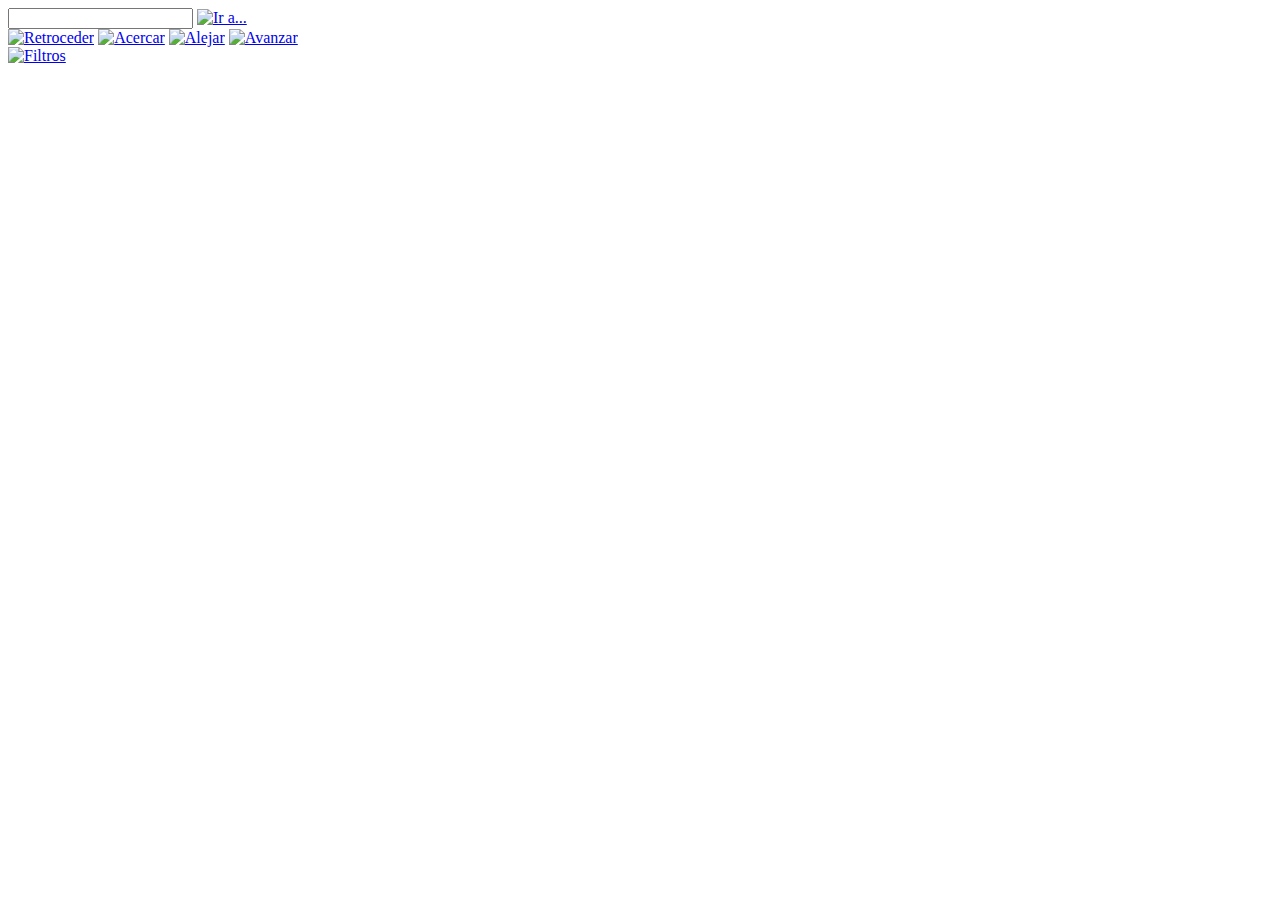
==== 1 Desarrollo/index.html @ 040a7037 "Agrego codificación ASCII" ====
<html>

	<head>
		<meta http-equiv="Content-Type" content="text/html; charset=ASCII" />
		<link rel="stylesheet" type="text/css" href="styles/style.css">
        <link rel="stylesheet" type="text/css" href="styles/jquery-ui-1.8.16.custom.css">     

        
        <script src="http://code.jquery.com/jquery-latest.js"></script>
        <script type="text/javascript" src="scripts/jquery-1.7.1.min.js"></script>
        <script type="text/javascript" src="scripts/jquery-ui-1.9.2.custom.min.js"></script>
        <script type="text/javascript" src="scripts/jquery.mousewheel.min.js"></script>
		<script type="text/javascript" src="scripts/jquery.overscroll.min.js"></script>
        <script type="text/javascript" src="scripts/jquery.linq.min.js"></script>
        
		<script type="text/javascript" src="scripts/util.date.js"></script>
        <script type="text/javascript" src="scripts/util.roman_numeral.js"></script>
        <script type="text/javascript" src="scripts/util.controles.js"></script>
        
        <script type="text/javascript" src="scripts/timeline.filtro.js"></script>
		<script type="text/javascript" src="scripts/timeline.eventos.js"></script>
        <script type="text/javascript" src="scripts/timeline.regla.js"></script>    
		<script type="text/javascript" src="scripts/timeline.linea.js"></script>   
    	
		<script type="text/javascript">
			function validarEnter(e) {
			enter = (document.FechaNavegar) ? e.keyCode : e.which; /* ? es una versi�n abreviada del if. Si se cumple la condici�n toma el valor que hay entre el signo de interrogaci�n y los dos puntos, si no se cumple, toma el valor que hay a continuaci�n de los dos puntos. David */
			if (enter==13) Regla.navegar();
			}
		</script>
		
		
		<script type="text/javascript">
			$(document).ready(function () {
				Linea.init();
				Filtros.init();				
			});
		</script>
	</head>
	
	<body>        
        <div id="navegador">
        	<input id="FechaNavegar" type="text" maxlength="10" onkeypress="validarEnter(event)" />
            <a id="botonBuscar" href="javascript:Regla.navegar()"><img src="images/iconos/ir-a.png" title="Ir a..."></a>
        </div>
                
	
				
				
    	<div id="timeline-comandos">
            <a href="javascript:Regla.scrollRetroceder()"><img src="images/iconos/retroceder.png" title="Retroceder"></a>
            <a href="javascript:Regla.zoomAcercar()"><img src="images/iconos/zoom-acercar.png" title="Acercar"></a>
            <a href="javascript:Regla.zoomAlejar()"><img src="images/iconos/zoom-alejar.png" title="Alejar"></a>
            <a href="javascript:Regla.scrollAvanzar()"><img src="images/iconos/avanzar.png" title="Avanzar"></a>
        </div>
    	<!--se elimin� el href de este div que llamaba al metodo Filtro.init() y se lo remplazo por #-->
        <div id="filtros">
        	<a href="#"><img src="images/iconos/filtros.png" title="Filtros"></a>
        </div>
        
        <div id="filtros-panel" style='display: none;'>
   	    	<h2>Filtros</h2>        
            <table>
            	<tr>
                	<td>Titulo:</td>
                	<td><input id="filtroTitulo" type="text" maxlength="50"></td>      
                    <td></td>          	
                	<td></td>          	
                </tr>
                <tr>
                	<td>Categorias:</td>
                	<td><select id="filtroCategorias"  multiple="multiple" size="5"></select></td>
                	<td>Paises:</td>
                	<td><select id="filtroPaises" multiple="multiple" size="5"></select></td>
                </tr>
            </table>
            <p class="botones"><button type="button" id="btnAgregarFiltro">Agregar</button></p>
            
            <h3>Vista previa</h3>
            
            <div id="timeline-filtros"></div>            
            <p class="botones"><button id="btnGenerarLineas" type="button">Generar</button></p>
        </div>    
        
    	<div id="timeline-scroll">
		  <div id="timeline-contenedor">
        	<div id="timeline-regla"></div>
        	<div id="timeline-lineas"></div> 
        </div>
	</div>
	</body>
</html>
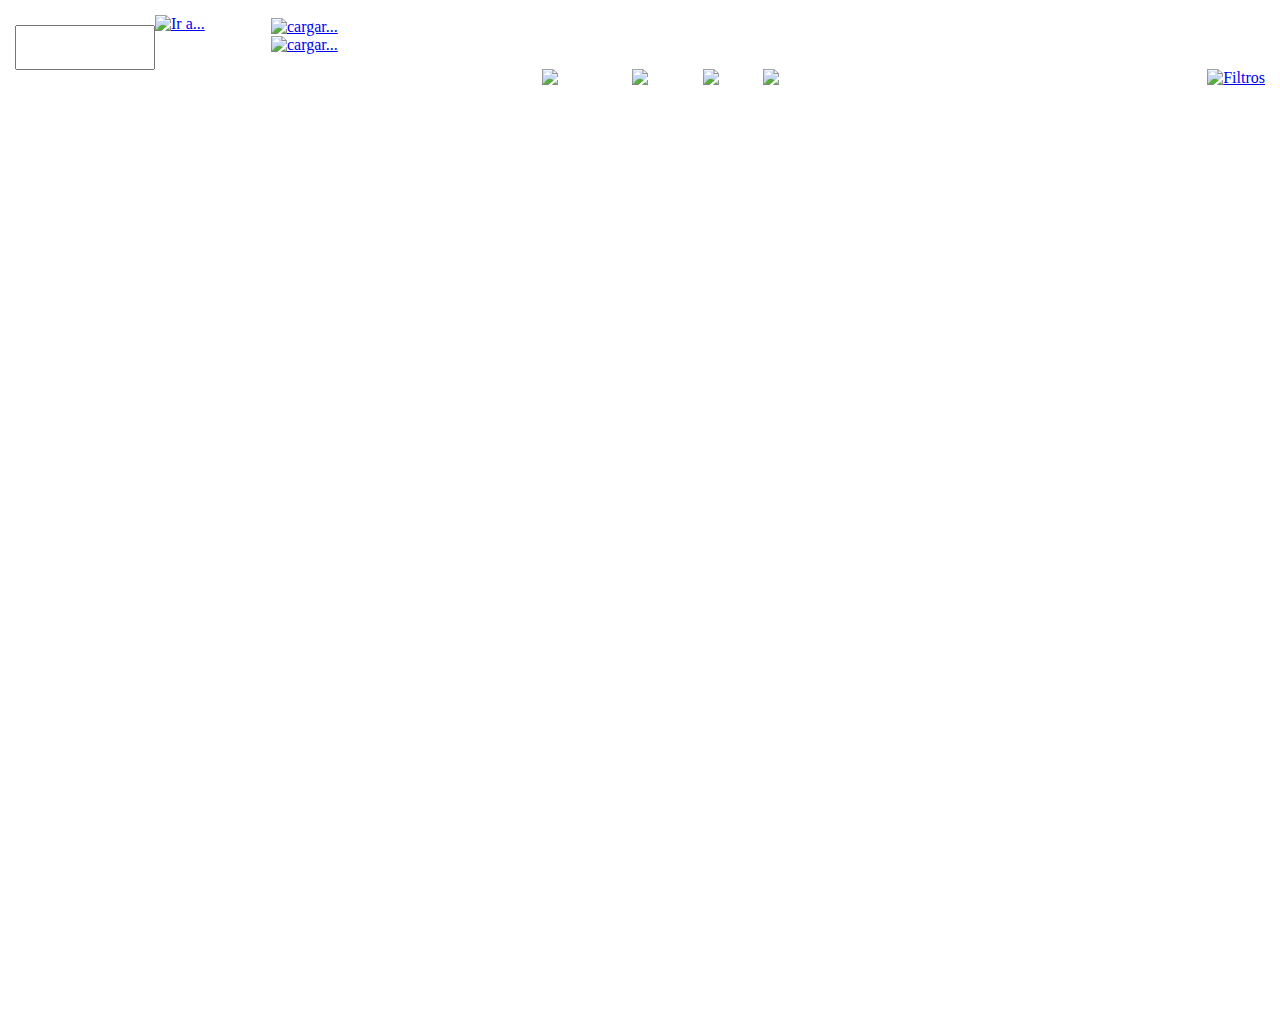
==== commit 8bd82d8e: "Merge d158bb011b53edaa0b1b8578bc9771b5c2f0532a into eaa945c4b33f0f6e5e086e15f1497bc07986bb7f" ====
--- a/1 Desarrollo/index.html
+++ b/1 Desarrollo/index.html
@@ -1,25 +1,25 @@
 <html>
 
 	<head>
-		<meta http-equiv="Content-Type" content="text/html; charset=ASCII" />
+		<meta http-equiv="Content-Type" content="text/html; charset=UTF-8" />
 		<link rel="stylesheet" type="text/css" href="styles/style.css">
-        <link rel="stylesheet" type="text/css" href="styles/jquery-ui-1.8.16.custom.css">     
+        <link rel="stylesheet" type="text/css" href="styles/jquery-ui-1.10.4.custom.css">
 
         
-        <script src="http://code.jquery.com/jquery-latest.js"></script>
-        <script type="text/javascript" src="scripts/jquery-1.7.1.min.js"></script>
-        <script type="text/javascript" src="scripts/jquery-ui-1.9.2.custom.min.js"></script>
-        <script type="text/javascript" src="scripts/jquery.mousewheel.min.js"></script>
+		<script src="http://code.jquery.com/jquery-latest.js"></script>
+		<script type="text/javascript" src="scripts/jquery-1.7.1.min.js"></script>
+		<script type="text/javascript" src="scripts/jquery-ui-1.10.4.custom.js"></script> 
+		<script type="text/javascript" src="scripts/jquery.mousewheel.min.js"></script>
 		<script type="text/javascript" src="scripts/jquery.overscroll.min.js"></script>
-        <script type="text/javascript" src="scripts/jquery.linq.min.js"></script>
-        
+		<script type="text/javascript" src="scripts/jquery.linq.min.js"></script>
+		
 		<script type="text/javascript" src="scripts/util.date.js"></script>
-        <script type="text/javascript" src="scripts/util.roman_numeral.js"></script>
-        <script type="text/javascript" src="scripts/util.controles.js"></script>
-        
-        <script type="text/javascript" src="scripts/timeline.filtro.js"></script>
+		<script type="text/javascript" src="scripts/util.roman_numeral.js"></script>
+		<script type="text/javascript" src="scripts/util.controles.js"></script>
+		
+		<script type="text/javascript" src="scripts/timeline.filtro.js"></script>
 		<script type="text/javascript" src="scripts/timeline.eventos.js"></script>
-        <script type="text/javascript" src="scripts/timeline.regla.js"></script>    
+		<script type="text/javascript" src="scripts/timeline.regla.js"></script>    
 		<script type="text/javascript" src="scripts/timeline.linea.js"></script>   
     	
 		<script type="text/javascript">
@@ -28,7 +28,11 @@
 			if (enter==13) Regla.navegar();
 			}
 		</script>
-		
+		<script>
+			$(function() {
+			$( "#datepicker" ).datepicker({ dateFormat: 'dd/mm/yyyy' });
+			});
+		</script>‏
 		
 		<script type="text/javascript">
 			$(document).ready(function () {
@@ -36,15 +40,26 @@
 				Filtros.init();				
 			});
 		</script>
+		
+		
 	</head>
 	
 	<body>        
         <div id="navegador">
-        	<input id="FechaNavegar" type="text" maxlength="10" onkeypress="validarEnter(event)" />
+        	<input id="FechaNavegar" type="text" maxlength="10" onkeypress="validarEnter(event)" title="Formato: DD/MM/AAAA � AAAA" />
             <a id="botonBuscar" href="javascript:Regla.navegar()"><img src="images/iconos/ir-a.png" title="Ir a..."></a>
+
         </div>
+		
+		<div id="cargarEvento">
+		<a id="botonCargar" href="javascript:Eventos.cargar()">
+		<img title="cargar..." src="images/iconos/subir.png">
+	</div>
                 
-	
+	<div id="cargarEvento">
+		<a id="botonCargar" href="javascript:Eventos.cargar()">
+		<img title="cargar..." src="images/iconos/subir.png">
+	</div>
 				
 				
     	<div id="timeline-comandos">
@@ -77,6 +92,8 @@
             <p class="botones"><button type="button" id="btnAgregarFiltro">Agregar</button></p>
             
             <h3>Vista previa</h3>
+
+		
             
             <div id="timeline-filtros"></div>            
             <p class="botones"><button id="btnGenerarLineas" type="button">Generar</button></p>
--- a/1 Desarrollo/styles/style.css
+++ b/1 Desarrollo/styles/style.css
@@ -0,0 +1,343 @@
+/* FONTS */
+@font-face {
+    font-family: "Lindsey";
+    src: url(../fonts/LINDS.TTF);
+}
+
+/* GENERAL */
+
+body {
+	background: url(../images/background.jpg) repeat;
+	font-family: "Lindsey";
+	margin: 0;
+	padding: 0;
+}
+
+/* EVENTOS */
+
+#timeline-lineas {
+	position: absolute;
+    top: 70px;
+    width: 100%;
+	
+}
+
+#timeline-lineas .timeline-eventos {
+	width: 100%;
+	min-height: 100px;
+	background: url("../images/linea.png") repeat-x scroll 0 70px transparent;
+}
+
+#timeline-lineas .timeline-eventos span {
+	margin-left: 15px;
+	margin-top: 10px;
+	position: relative;
+}
+
+#timeline-lineas .timeline-eventos .evento {
+	background: url(../images/pines.png) no-repeat 0 0;
+	width: 18px;
+	min-height: 20px;
+	position: absolute;
+	cursor: pointer;
+	margin: 0;
+	padding: 0;
+}
+
+#timeline-lineas .categoria-musica { background-position: -152px 0 !important; }
+#timeline-lineas .categoria-cine { background-position: -35px 0 !important; }
+#timeline-lineas .categoria-historia { background-position: -210px 0 !important; }
+
+/* NAVEGADOR */
+
+#navegador {
+	float: left;
+	width: 20%;
+	margin-left: 15px;
+}
+
+#navegador input {
+	float: left;
+    font-size: 1.5em;
+    height: 45px;
+    margin: 0;
+    width: 140px;
+	text-align: center;
+	margin-top: 10px;
+	color: #70777d;
+}
+
+/* FILTROS */
+
+#filtros {
+	margin-right: 15px;
+	float: right;
+	width: 12%;
+	text-align: right;
+}
+
+#filtros, #timeline-comandos, #navegador {
+	margin-top: 15px;
+}
+
+#filtros a:hover, #timeline-comandos a:hover, #navegador a:hover {
+	text-shadow: #999 2px 2px;
+}
+
+#filtros-panel {
+	background: url("../images/fondo-filtros.png") repeat scroll 0 0 transparent;
+    border: 2px solid #EEEEEE;
+    margin: 85px 0 0 10%;
+    padding: 1%;
+    width: 78%;
+	clear: both;
+}
+
+#filtros-panel h2 {
+	margin-top: 0px;
+}
+
+#filtros-panel .botones {
+	text-align: center;
+}
+
+
+#filtros-panel input, #filtros-panel select {
+	width: 300px;
+}
+
+#timeline-filtros .filtro {
+	background: url("../images/fondo-odd.png") repeat scroll 0 0 transparent;
+    border: 1px dashed;
+    clear: both;
+    float: left;
+    margin-bottom: 10px;
+    padding: 5px;
+    width: 99%;
+}
+
+#timeline-filtros .filtro p {
+	float: left;
+    margin: 0;
+    padding: 0;
+    width: 32%;
+}
+
+#timeline-filtros .filtro button {
+	float: right;
+}
+
+/* COMANDOS */
+
+#timeline-comandos {
+	width: 65%;
+	text-align: center;
+	float: left;
+}
+
+#timeline-comandos a {
+	color: #FFF;
+	text-decoration: none;
+}
+
+/* TIME LINE */
+
+#timeline-scroll {
+	width: 100%;
+	float: left;
+	clear: both;
+	margin-top: 25px;
+	overflow: hidden;
+}
+
+#timeline-regla {
+	position: relative;
+	height: 100%;
+	
+}
+
+#timeline-regla .periodo-odd, #timeline-scroll .periodo-even {
+	min-height: 100%;
+	float: left;
+}
+
+#timeline-regla .periodo-odd {
+	background: url(../images/fondo-odd.png) repeat;
+}
+
+#timeline-regla .periodo-even {
+	background: url(../images/fondo-even.png) repeat;	
+}
+
+#timeline-regla .periodo-titulo {
+	opacity: 1;
+	color: #000;
+	font-size: 12px;
+	font-weight: bold;
+	letter-spacing: 3px;
+	margin-top: 10px;
+	text-align: center;
+	vertical-align: middle;
+	width: 100%;
+}
+
+/* TOOLTIPS */
+
+#timeline-tooltip {
+	position:absolute;
+	z-index:9999;
+	width:200px;
+	text-align:center;
+	
+	height: auto;
+	border-radius:5px;
+	font-size:11px;
+
+	color:#000;
+	overflow:hidden;
+
+	/* Color alternativo para versiones que no soporten degradados */
+	background-color:#f4f0ec;
+	/* Safari 4+ y Chrome 1+ */
+/*	background-image:-webkit-gradient(linear, left top, left bottom, color-stop(0, #fdee6d), color-stop(1, #fcfa9c));*/
+	/* Safari 5.1+ y Chrome 10+ */
+/*	background-image:-webkit-linear-gradient(#fdee6d, #fcfa9c);*/
+	/* Firefox 3.6+ */
+/*	background-image:-moz-linear-gradient(top, #fdee6d, #fcfa9c);*/
+	/* Opera 11.10+ */
+/*	background-image:-o-linear-gradient(top, #fdee6d, #fcfa9c);*/
+	/* Internet Explorer 5.5+ */
+/*	filter:progid:DXImageTransform.Microsoft.gradient(startColorStr='#fdee6d', EndColorStr='#fcfa9c');*/
+}
+ 
+/*#timeline-tooltip .tipDate {*/
+/*    color: #999999;*/
+/*    float: right;*/
+/*    font-style: italic;*/
+/*}*/
+
+#timeline-tooltip .tipHeader {
+    clear: left;
+    float: left;
+    font-weight:bold;
+    font-size: 16px;
+    font-style: italic;
+    margin-bottom: 5px;
+    width: 200px;
+    background-color:#cb842e;
+    color:#FFF;
+    /* 38 caracteres de maximo para el titulo */
+}
+
+
+#timeline-tooltip .tipImage {
+float:left;
+width:100%;
+height:auto;
+max-height:200px;
+overflow:hidden;
+
+}
+
+#timeline-tooltip .tipImage img {
+max-width:100%;
+margin: 0 auto;
+}
+
+#timeline-tooltip .tipBody {
+    clear: both;
+    float: left;
+    font-size: 13px;
+    margin: 7px;
+}
+
+
+
+/* POPUP */
+/* 
+#timeline-popup {
+
+	width: 800px;
+	height: 600px;
+	text-align:center;
+	
+/*	
+	border-width:1px;
+	border-style:solid;
+	border-radius:10px;
+	font-size:14px;
+
+	color:#000;
+	border-color:#61380B;
+	*/
+	/* Color alternativo para versiones que no soporten degradados */
+/*	background-color:#000;*/
+	/* Safari 4+ y Chrome 1+ */
+/*	background-image:-webkit-gradient(linear, left top, left bottom, color-stop(0, #fdee6d), color-stop(1, #fcfa9c));*/
+	/* Safari 5.1+ y Chrome 10+ */
+/*	background-image:-webkit-linear-gradient(#fdee6d, #fcfa9c);*/
+	/* Firefox 3.6+ */
+/*	background-image:-moz-linear-gradient(top, #fdee6d, #fcfa9c); */
+	/* Opera 11.10+ */
+/*	background-image:-o-linear-gradient(top, #fdee6d, #fcfa9c); */
+	/* Internet Explorer 5.5+ */
+/*	filter:progid:DXImageTransform.Microsoft.gradient(startColorStr='#fdee6d', EndColorStr='#fcfa9c'); */
+/*}*/
+ 
+#timeline-popup {
+    min-height: 350px !important;
+    max-height: 530px !important;
+    overflow: auto;
+    overflow-x: hidden;
+    /*Antes era height: 530 - sin min ni max*/
+}
+ 
+#timeline-popup .tipDate {
+    color: #999999;
+    float: right;
+    font-style: italic;
+}
+
+#timeline-popup .tipHeader {
+    clear: left;
+    float: left;
+    font-weight:bold;
+    font-size: 16px;
+    font-style: italic;
+    margin-top: 5px;
+    width: 200px;
+    /* 38 caracteres de maximo para el titulo */
+}
+
+#timeline-popup .tipImage {
+    float: left;
+    max-height: 200px;
+    max-width: 10px;
+}
+
+#timeline-popup .popImage {
+width: 45%;
+height: auto;
+}
+
+#timeline-popup .popImage img {
+width: 100%;
+float: left;
+margin-right: 10px;
+}
+
+#timeline-popup .tipBody {
+    clear: both;
+    float: left;
+    font-size: 13px;
+    margin-top: 5px;
+}
+
+#timeline-popup .popBody {
+    text-align:justify;
+}
+
+#cargarEventos .pop-descripcion {
+	width: 350px;
+	height: 200px;
+}
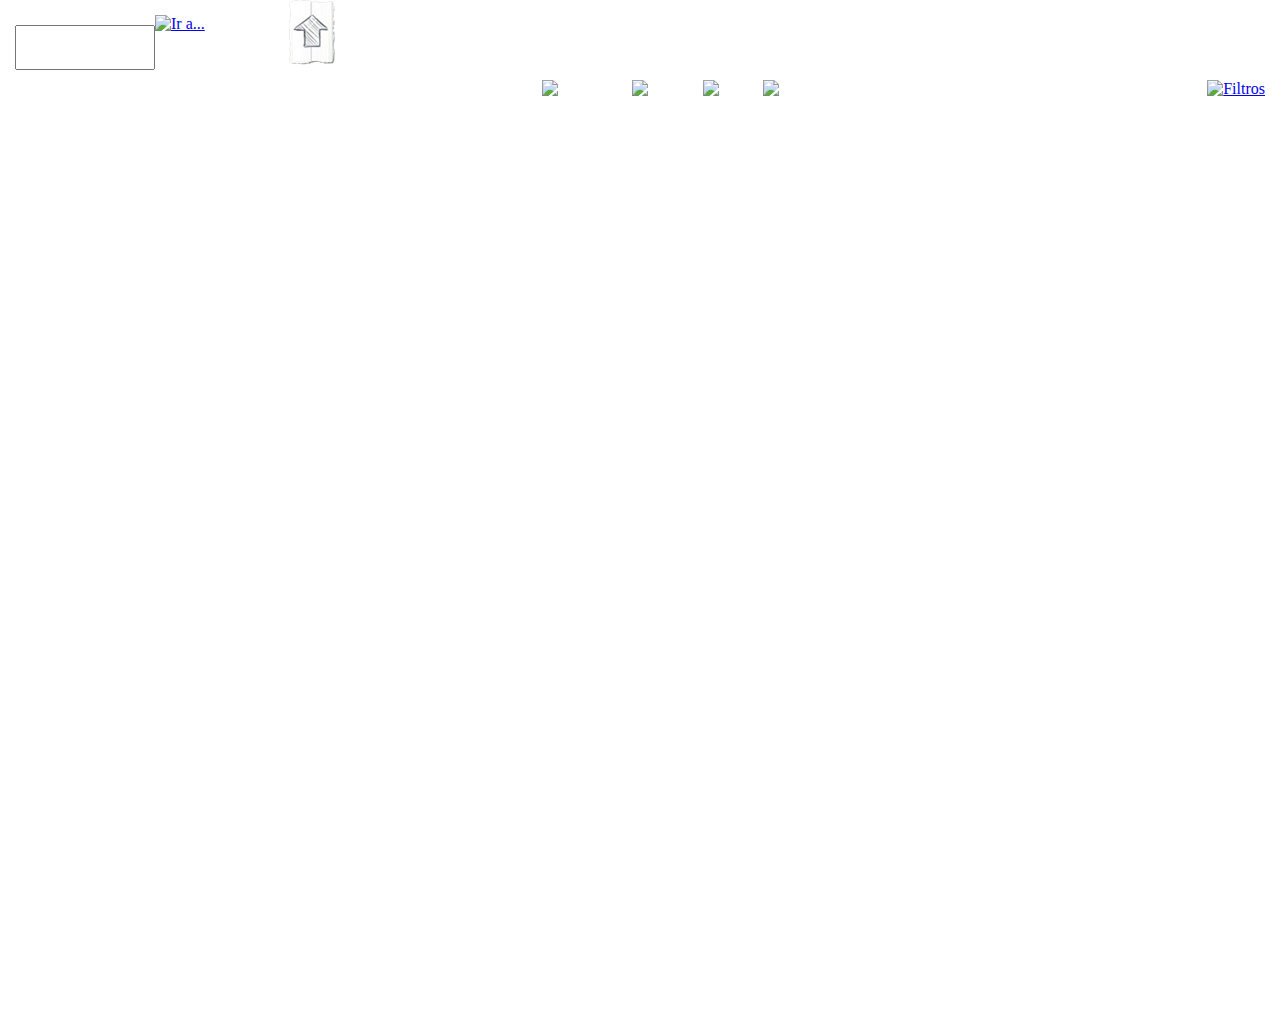
==== commit ec9e7bdd: "Merge pull request #6 from nyasan/master" ====
--- a/1 Desarrollo/index.html
+++ b/1 Desarrollo/index.html
@@ -28,12 +28,7 @@
 			if (enter==13) Regla.navegar();
 			}
 		</script>
-		<script>
-			$(function() {
-			$( "#datepicker" ).datepicker({ dateFormat: 'dd/mm/yyyy' });
-			});
-		</script>‏
-		
+				
 		<script type="text/javascript">
 			$(document).ready(function () {
 				Linea.init();
@@ -50,12 +45,7 @@
             <a id="botonBuscar" href="javascript:Regla.navegar()"><img src="images/iconos/ir-a.png" title="Ir a..."></a>
 
         </div>
-		
-		<div id="cargarEvento">
-		<a id="botonCargar" href="javascript:Eventos.cargar()">
-		<img title="cargar..." src="images/iconos/subir.png">
-	</div>
-                
+		                
 	<div id="cargarEvento">
 		<a id="botonCargar" href="javascript:Eventos.cargar()">
 		<img title="cargar..." src="images/iconos/subir.png">
--- a/1 Desarrollo/styles/style.css
+++ b/1 Desarrollo/styles/style.css
@@ -336,8 +336,30 @@
 #timeline-popup .popBody {
     text-align:justify;
 }
+/* Se trabaja con los componentes del popup para cargar eventos*/
+#cargarEventos{
+	overflow: auto;
+	}
+
+#cargarEventos .contender{
+	height:100%;
+	width: 100%;
+}
+
+#cargarEventos .Pop-Titulo{
+	width:100%;
+}
 
 #cargarEventos .pop-descripcion {
-	width: 350px;
+	width: 100%;
 	height: 200px;
 }
+
+#cargarEventos .agregarCategorias{
+	width: 100%;
+}
+
+#cargarEventos .agregarPaises{
+	width: 100%;
+}
+
